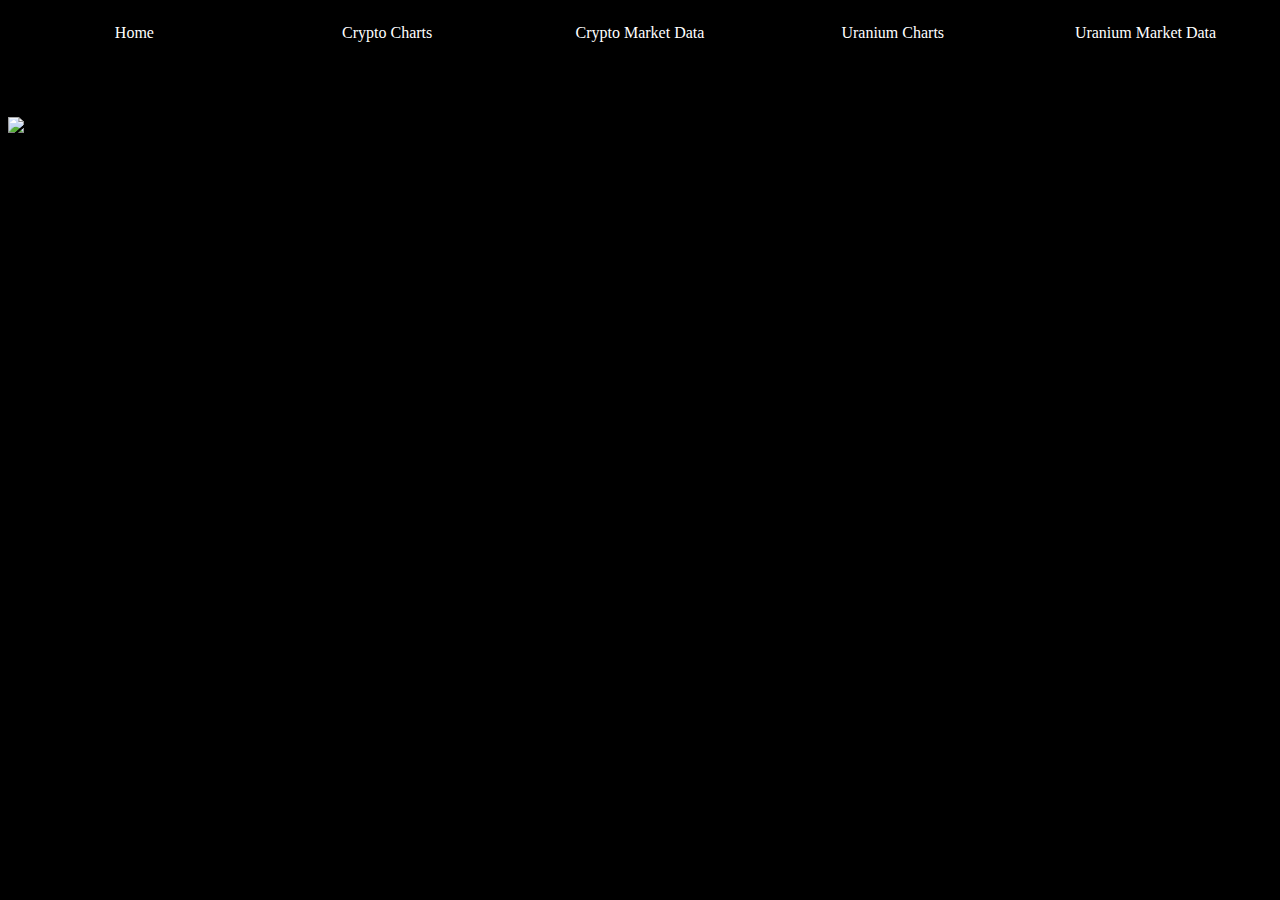
==== index.html @ 45c778de "sdsfsdf" ====
<!DOCTYPE html>
<html>
	<head>
		<meta charset="utf-8"/>
		<link rel="stylesheet" href="styles.css">
		<script src="https://ajax.googleapis.com/ajax/libs/jquery/3.3.1/jquery.min.js"></script>	<!-- includes google jQuery file -->
		<script src="https://ajax.aspnetcdn.com/ajax/jQuery/jquery-3.3.1.min.js"></script>
		<title>Page Title</title>
	</head>
	<meta name="viewport" content="width=device-width, initial-scale=1" /> 
	<body id="body" class="backgroundbody">
		<div class="topnav">
		  <a class="active" href="index.html">Home</a>
		  <a href="cryptoCharts.html">Crypto Charts</a>
		  <a href="cryptoMarketData.html">Crypto Market Data</a>
		  <a href="uraniumCharts.html">Uranium Charts</a>	
		  <a href="uraniumMarketData.html">Uranium Market Data</a>
		</div>
		<div>
			<img src="https://nnimgt-a.akamaihd.net/transform/v1/crop/frm/Fjc97JFBmLYW9DSUSgjdD/1497edc2-230a-4ae5-a732-1cd6bc2851a8.jpg/r0_101_3504_2071_w1200_h678_fmax.jpg" id="bodyimg">
		</div>
		<script src="myscripts.js"></script>
	</body>
</html>
---- styles.css ----
@import "compass/css3";

#bodyimg{
	max-width:100%;
	max-height:100%;
	display: block;
    margin-left: auto;
    margin-right: auto;
	}

/* Add a black background color to the top navigation */
.topnav {
    background-color: black;
    overflow: hidden;
	display: flex;
	flex-wrap: wrap;
	justify-content: center;
	margin-top: 10px;	
    margin-left: auto;
    margin-right: auto;
	margin-bottom: 5vw;
	
}

/* Style the links inside the navigation bar */
.topnav a {
	width: 200px;
	height: 15px;
	float: left;
    align-items: center;
	display: flex;
	flex-wrap: wrap;
	justify-content: center;
    color: white;
    text-align: center;
    padding: 14px 14px;
    text-decoration: none;
    font-size: 24x;
	vertical-align: middle;
	margin: auto; 
	font: Verdana , sans-serif;
}

/* Change the color of links on hover */
.topnav a:hover {
    background-color: black;
    color: white;
}

/* Add a color to the active/current link */
.topnav a.active {
    background-color: black;
    color: white;
}

body {
    background-color: black;
}

.flex-container {
  padding: 0;
  margin: 0;
  list-style: none;
  
  display: -webkit-box;
  display: -moz-box;
  display: -ms-flexbox;
  display: -webkit-flex;
  display: flex;
  
  -webkit-flex-flow: row wrap;
  justify-content: space-around;

}

.flex-item {
  background: black;
  padding: 5px;
  width: 350px;
  height: 300px;
  margin-top: 10px;
  margin-left: 10px;
  margin-right: 10px;
  margin-bottom: 10px;
  
  line-height: 50px;
  color: white;
  font-weight: bold;
  font-size: 3em;
  text-align: center;
  display: flex;
  flex-wrap: wrap;
  justify-content: center;
}
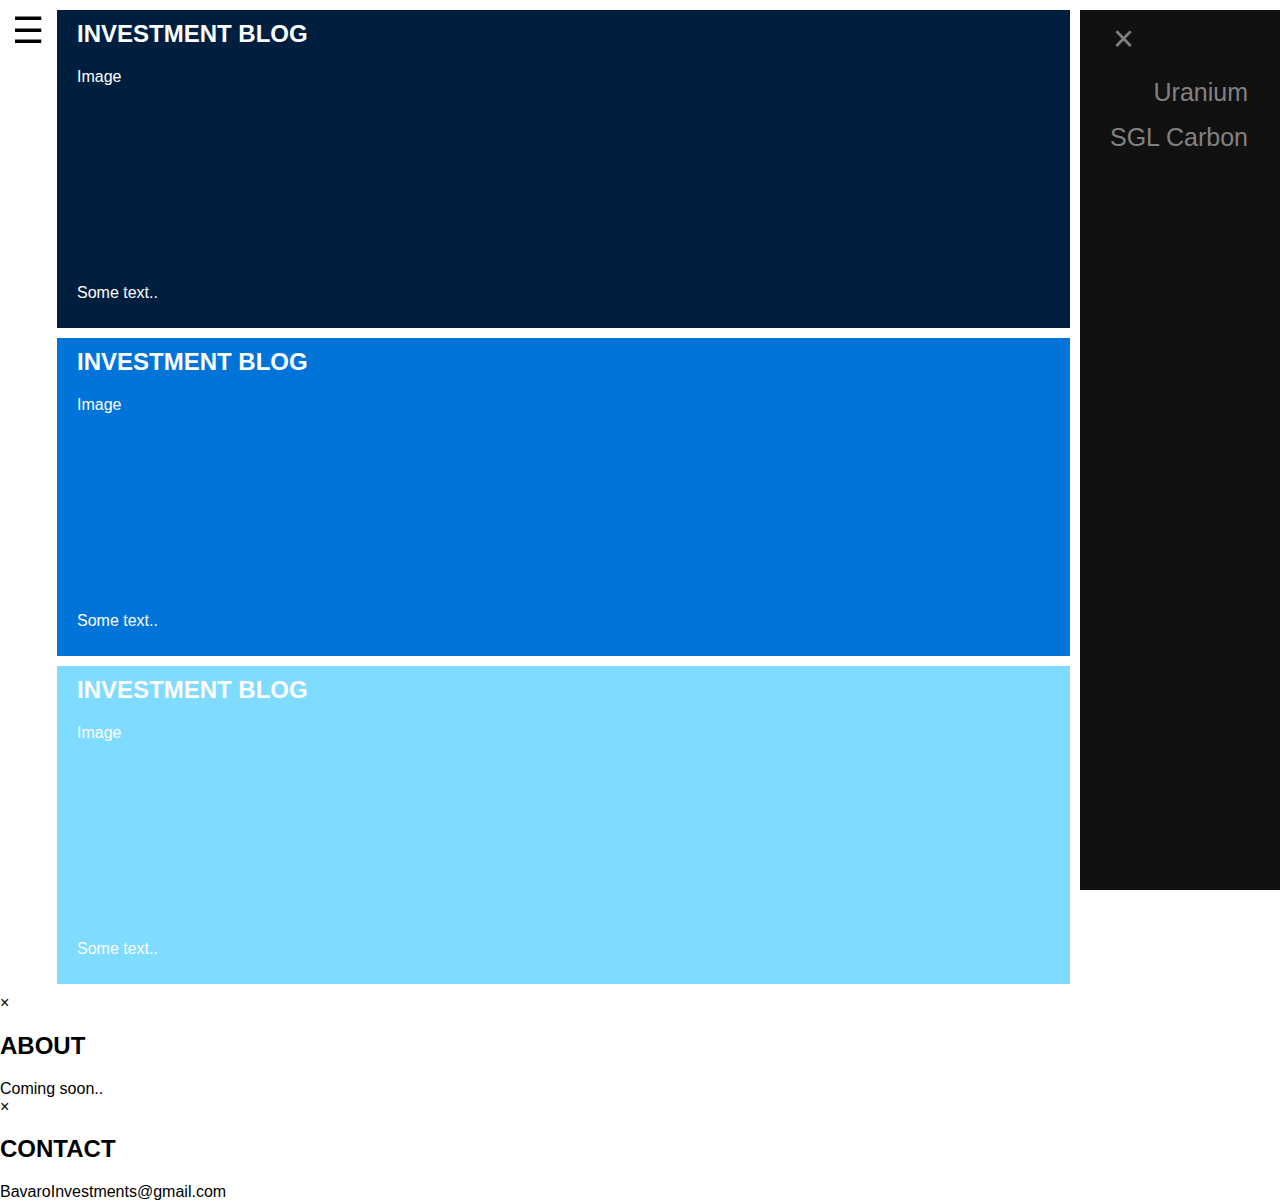
==== commit 95e4a4f1: "dsf" ====
--- a/index.html
+++ b/index.html
@@ -1,24 +1,74 @@
 	<!DOCTYPE html>
 <html>
 	<head>
+		<link rel="icon" href="icon.png">
 		<meta charset="utf-8"/>
 		<link rel="stylesheet" href="styles.css">
 		<script src="https://ajax.googleapis.com/ajax/libs/jquery/3.3.1/jquery.min.js"></script>	<!-- includes google jQuery file -->
 		<script src="https://ajax.aspnetcdn.com/ajax/jQuery/jquery-3.3.1.min.js"></script>
-		<title>Page Title</title>
+		<title>Bavaro Investments</title>
 	</head>
 	<meta name="viewport" content="width=device-width, initial-scale=1" /> 
 	<body id="body" class="backgroundbody">
-		<div class="topnav">
-		  <a class="active" href="index.html">Home</a>
-		  <a href="cryptoCharts.html">Crypto Charts</a>
-		  <a href="cryptoMarketData.html">Crypto Market Data</a>
-		  <a href="uraniumCharts.html">Uranium Charts</a>	
-		  <a href="uraniumMarketData.html">Uranium Market Data</a>
+		
+		<div id="mySidenav" class="sidenav">
+		  <a href="javascript:void(0)" class="closebtn" onclick="closeNav()">&times;</a>
+		  <a class="link" id="about">About</a>
+		  <a class="link" id="contact">Contact</a>
 		</div>
-		<div>
-			<img src="https://nnimgt-a.akamaihd.net/transform/v1/crop/frm/Fjc97JFBmLYW9DSUSgjdD/1497edc2-230a-4ae5-a732-1cd6bc2851a8.jpg/r0_101_3504_2071_w1200_h678_fmax.jpg" id="bodyimg">
+		
+		<span style="font-size:36px;cursor:pointer" onclick="openNav()" id="menubtn">&#9776; </span>
+		
+		<div id="mySidenavR" class="sidenavR">
+		  <a href="javascript:void(0)" class="closebtnR" onclick="closeNavR()">&times;</a>
+		  <a href="#">Uranium</a>
+		  <a href="#">SGL Carbon</a>
 		</div>
+		
+		<span style="font-size:36px;cursor:pointer" onclick="openNavR()" id="menubtnR">&#9776; </span>
+		
+		<div class="board" id="board">
+			<div class="card" id="card1">
+			  <h2 class="header">INVESTMENT BLOG</h2>
+			  <div class="fakeimg" style="height:200px;">Image</div>
+			  <p>Some text..</p>
+			</div>
+		
+			<div class="card" id="card2">
+			  <h2 class="header">INVESTMENT BLOG</h2>
+			  <div class="fakeimg" style="height:200px;">Image</div>
+			  <p>Some text..</p>
+			</div>
+			
+			<div class="card" id="card3">
+			  <h2 class="header">INVESTMENT BLOG</h2>
+			  <div class="fakeimg" style="height:200px;">Image</div>
+			  <p>Some text..</p>
+			</div>
+		</div>
+		
+		<!-- The Modal -->
+		<div id="myModalAbout" class="modal">
+		  <!-- The Close Button -->
+		  <span class="closeModal" onclick="closeModal()">&times;</span>	
+		  <h2 class="modalHeader">ABOUT</h2>
+		  <!-- Modal Content (The Image) -->
+		  <!-- <img class="modal-content" id="modalImg"> -->
+		  <!-- Modal Caption (Image Text) -->
+		  <div class="modalDescription">Coming soon..</div>
+		</div>	
+				
+		<!-- The Modal -->
+		<div id="myModalContact" class="modal">
+		  <!-- The Close Button -->
+		  <span class="closeModal" onclick="closeModal()">&times;</span>	
+		  <h2 class="modalHeader">CONTACT</h2>
+		  <!-- Modal Content (The Image) -->
+		  <!-- <img class="modal-content" id="modalImg"> -->
+		  <!-- Modal Caption (Image Text) -->
+		  <div class="modalDescription">BavaroInvestments@gmail.com</div>
+		</div>	
+		
 		<script src="myscripts.js"></script>
 	</body>
 </html>--- a/styles.css
+++ b/styles.css
@@ -1,94 +1,142 @@
 @import "compass/css3";
 
-#bodyimg{
-	max-width:100%;
-	max-height:100%;
-	display: block;
-    margin-left: auto;
-    margin-right: auto;
-	}
-
-/* Add a black background color to the top navigation */
-.topnav {
-    background-color: black;
-    overflow: hidden;
-	display: flex;
-	flex-wrap: wrap;
-	justify-content: center;
-	margin-top: 10px;	
-    margin-left: auto;
-    margin-right: auto;
-	margin-bottom: 5vw;
-	
+.board {
+	margin-left: 47px;
+	margin-top: 10px;
+	padding-left: 10px;
+	padding-right: 20px;
+	/*width: 168vh;*/
+	margin-right:190px;
 }
 
-/* Style the links inside the navigation bar */
-.topnav a {
-	width: 200px;
-	height: 15px;
-	float: left;
-    align-items: center;
-	display: flex;
-	flex-wrap: wrap;
-	justify-content: center;
-    color: white;
-    text-align: center;
-    padding: 14px 14px;
-    text-decoration: none;
-    font-size: 24x;
-	vertical-align: middle;
-	margin: auto; 
-	font: Verdana , sans-serif;
+#card1 {	
+	background-color: #001f3f;
+	color: white;
+	padding-left: 20px;
+	padding-top: 10px;
+	padding-bottom: 10px;
+	margin-bottom: 10px;
 }
 
-/* Change the color of links on hover */
-.topnav a:hover {
-    background-color: black;
-    color: white;
+#card2 {	
+	background-color: #0074D9;
+	color: white;
+	padding-left: 20px;
+	padding-top: 10px;
+	padding-bottom: 10px;
+	margin-bottom: 10px;
 }
 
-/* Add a color to the active/current link */
-.topnav a.active {
-    background-color: black;
-    color: white;
+#card3 {	
+	background-color: #7FDBFF;
+	color: white;
+	padding-left: 20px;
+	padding-top: 10px;
+	padding-bottom: 10px;
+	margin-bottom: 10px;
+}
+
+.header {
+	margin-top: 0px;
 }
 
 body {
-    background-color: black;
+	margin-top: 0px;
+	margin-right: 0px;
+	margin-left: 0px;
+	margin-bottom: 0px;
+	font-family: "Lato", sans-serif;
 }
 
-.flex-container {
-  padding: 0;
-  margin: 0;
-  list-style: none;
-  
-  display: -webkit-box;
-  display: -moz-box;
-  display: -ms-flexbox;
-  display: -webkit-flex;
-  display: flex;
-  
-  -webkit-flex-flow: row wrap;
-  justify-content: space-around;
-
+#menubtn {
+	margin-left:12px;
+	float: left;
+	position: fixed;
 }
 
-.flex-item {
-  background: black;
-  padding: 5px;
-  width: 350px;
-  height: 300px;
-  margin-top: 10px;
-  margin-left: 10px;
-  margin-right: 10px;
-  margin-bottom: 10px;
-  
-  line-height: 50px;
-  color: white;
-  font-weight: bold;
-  font-size: 3em;
-  text-align: center;
-  display: flex;
-  flex-wrap: wrap;
-  justify-content: center;
+
+.sidenav {
+    /*height: 100%;*/
+	bottom: 10px;
+    width: 200px;
+    position: fixed;
+    z-index: 1;
+    top: 0;
+    left: -200px;
+    background-color: #111;
+    overflow-x: hidden;
+    transition: 0.5s;
+    padding-top: 60px;
+	margin-top: 10px;
 }
+
+.sidenav a {
+    padding: 8px 8px 8px 32px;
+    text-decoration: none;
+    font-size: 25px;
+    color: #818181;
+    display: block;
+    transition: 0.3s;
+}
+
+.sidenav a:hover {
+    color: #f1f1f1;
+}
+
+.sidenav .closebtn {
+    position: absolute;
+    top: 0;
+    right: 25px;
+    font-size: 36px;
+}
+
+@media screen and (max-height: 450px) {
+  .sidenav {padding-top: 15px;}
+  .sidenav a {font-size: 18px;}
+}
+
+
+#menubtnR {
+	margin-right:12px;
+	float: right;
+}
+
+.sidenavR {
+    width: 200px;
+    position: fixed;
+    z-index: 1;
+    top: 0;
+    right: 0;
+    background-color: #111;
+    overflow-x: hidden;
+    transition: 0.5s;
+    padding-top: 60px;
+	margin-top: 10px;
+	bottom: 10px;
+}
+
+.sidenavR a {
+    padding: 8px 32px 8px 8px;
+    text-decoration: none;
+    font-size: 25px;
+    color: #818181;
+    display: block;
+    transition: 0.3s;
+	text-align: right;	
+}
+
+.sidenavR a:hover {
+    color: #f1f1f1;
+}
+
+.sidenavR .closebtnR {
+    position: absolute;
+    top: 0;
+    font-size: 36px;
+	left: 25px;
+}
+
+@media screen and (max-height: 450px) {
+  .sidenavR {padding-top: 15px;}
+  .sidenavR a {font-size: 18px;}
+}